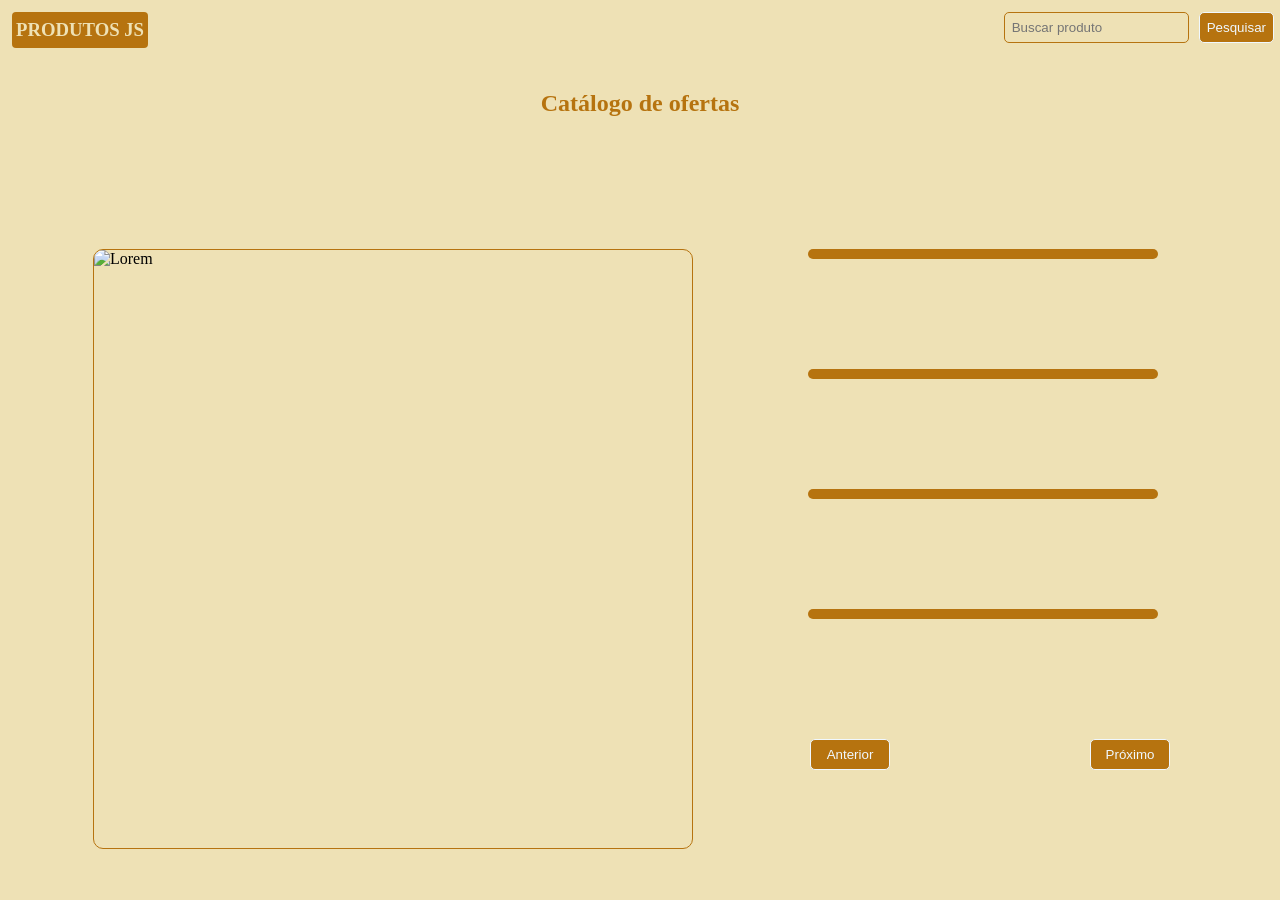
==== index.html @ 50860b94 "eu arrumei os botoes e troquei as cores" ====
<!DOCTYPE html>
<html lang="pt-br">

<head>
    <meta charset="UTF-8">
    <meta name="viewport" content="width=device-width, initial-scale=1.0">
    <link rel="stylesheet" href="./style.css">
    <script src="app.js" defer></script>
    <title>Projeto</title>
</head>

<body>
    <header>
        <div id="loremh3">
            <h3>PRODUTOS JS</h3>
        </div>
        <form>
            <input type="text" name="Nome" placeholder="Buscar produto" id="inputPequisa">
            <button id="btnPesquisa" type="button">Pesquisar</button>
        </form>
    </header>


    <section id="titulo">
        <h1>Catálogo de ofertas</h1>
    </section>


    <main>
        <img src="" alt="Lorem" width="600" height="600">

        <div id="contDireito">
            <h3 class="texto4"></h3>
            <h3 class="texto4"></h3>
            <h3 class="texto4"></h3>
            <h3 class="texto4"></h3>

            <div id="botao">
                <button class="botao" id="botaoAnterior" type="button">
                    Anterior </button>
                <button class="botao" id="botaoProximo" type="button">Próximo</button>
            </div>
        </div>
    </main>
</body>

</html>
---- style.css ----
*{
    padding: 0;
    margin: 0;
    text-decoration: none;
    box-sizing: border-box;
}

body{
    width: 100dvw;
    height: 100dvh;
    display: flex;
    flex-direction: column;
    background-color: rgb(238, 225, 181);
}

header{
    display: flex;
    justify-content: space-between;
    margin: 6px;
    
}

section{
    flex-grow: 2;
}
h1{
    color: rgb(182, 115, 15);
    border-radius: 5px;
    display: flex;
    justify-content: center;
    margin: 30px;
    flex-grow: 3;
    display: flex;
    justify-content: center;
    align-items: center;
}


#loremh3{
    color: rgb(238, 225, 181);
    background-color: rgb(182, 115, 15);
    padding: 7px 4px;
    margin: 6px 6px;
    border-radius: 4px;
}

main{
    display: flex;
    justify-content: center;
    gap: 100px;
    flex-grow: 1;
}

.texto4{
    background-color: rgb(182, 115, 15);
    color: rgb(238, 225, 181);
    text-align: center;
    border-radius: 5px;
    width: 350px;
    padding: 5px;
    margin: 0px 0px 110px 15px;
    justify-content: center;
    align-items: center;
    display: flex;
    


}

img{
   
    border-radius: 10px;
    border: 1px solid rgb(182, 115, 15);
}

.botao{
    width: 80px;
    align-items: center;
    display: flex;
    justify-content: center;

}

input{
    border-radius: 5px;
    background-color: rgb(238, 225, 181);
    border: 1px solid rgb(182, 115, 15);
    padding: 7px;
    margin: 6px 6px;
}

button{
    border-radius: 5px;
    padding: 7px;
    background-color: rgb(182, 115, 15);
    color: aliceblue;
    border: 1px solid aliceblue;
}

#botao{
    gap: 200px;
    margin-top: 10px;
    padding: 10px 17px;
    display: flex;
}
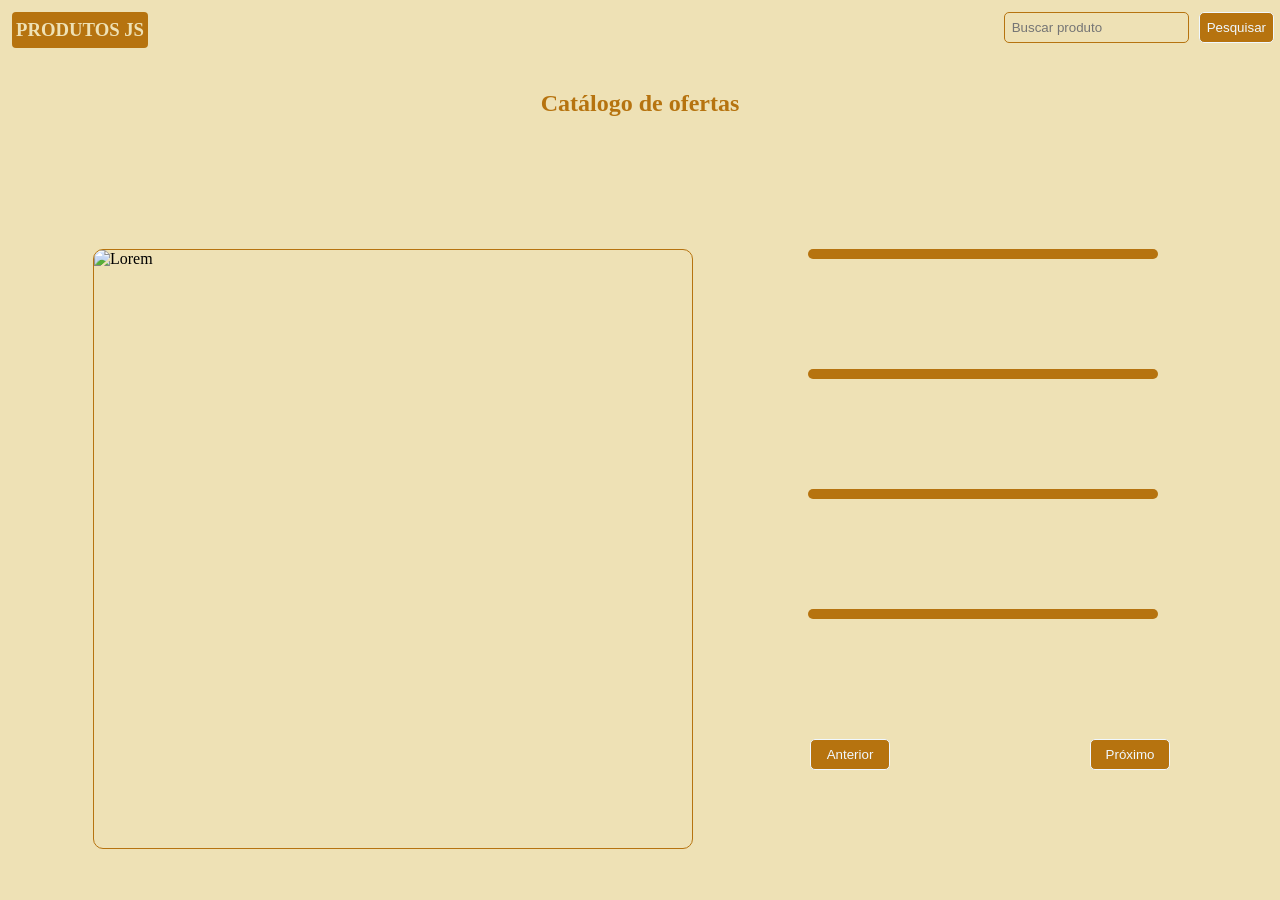
==== commit e797b234: "AGORA DEU CERTO, TA SUAVE 2.0" ====
--- a/index.html
+++ b/index.html
@@ -4,9 +4,9 @@
 <head>
     <meta charset="UTF-8">
     <meta name="viewport" content="width=device-width, initial-scale=1.0">
-    <link rel="stylesheet" href="./style.css">
-    <script src="app.js" defer></script>
-    <title>Projeto</title>
+    <link rel="stylesheet" href="/assets/css/style.css">
+    <script src="./assets/js/app.js" defer></script>
+    <title>PRODUTOS JS</title>
 </head>
 
 <body>
--- a/assets/css/style.css
+++ b/assets/css/style.css
@@ -0,0 +1,133 @@
+*{
+    padding: 0;
+    margin: 0;
+    text-decoration: none;
+    box-sizing: border-box;
+}
+
+body{
+    width: 100dvw;
+    height: 100dvh;
+    display: flex;
+    flex-direction: column;
+    background-color: rgb(238, 225, 181);
+}
+
+header{
+    display: flex;
+    justify-content: space-between;
+    margin: 6px;
+    
+}
+
+section{
+    flex-grow: 2;
+}
+h1{
+    color: rgb(182, 115, 15);
+    border-radius: 5px;
+    display: flex;
+    justify-content: center;
+    margin: 30px;
+    flex-grow: 3;
+    display: flex;
+    justify-content: center;
+    align-items: center;
+}
+
+
+#loremh3{
+    color: rgb(238, 225, 181);
+    background-color: rgb(182, 115, 15);
+    padding: 7px 4px;
+    margin: 6px 6px;
+    border-radius: 4px;
+}
+
+main{
+    display: flex;
+    justify-content: center;
+    gap: 100px;
+    flex-grow: 1;
+}
+
+.texto4{
+    background-color: rgb(182, 115, 15);
+    color: rgb(238, 225, 181);
+    text-align: center;
+    border-radius: 5px;
+    width: 350px;
+    padding: 5px;
+    margin: 0px 0px 110px 15px;
+    justify-content: center;
+    align-items: center;
+    display: flex;
+    
+
+
+}
+
+img{
+   
+    border-radius: 10px;
+    border: 1px solid rgb(182, 115, 15);
+}
+
+.botao{
+    width: 80px;
+    align-items: center;
+    display: flex;
+    justify-content: center;
+
+}
+
+input{
+    border-radius: 5px;
+    background-color: rgb(238, 225, 181);
+    border: 1px solid rgb(182, 115, 15);
+    padding: 7px;
+    margin: 6px 6px;
+}
+
+button{
+    border-radius: 5px;
+    padding: 7px;
+    background-color: rgb(182, 115, 15);
+    color: aliceblue;
+    border: 1px solid aliceblue;
+}
+
+#botao{
+    gap: 200px;
+    margin-top: 10px;
+    padding: 10px 17px;
+    display: flex;
+}
+
+@media (max-width: 768px) {
+    main{
+        flex-direction: column;
+        display: flex;
+        justify-content: center;
+        align-items: center;
+        
+    }
+
+    img{
+        width: 230px;
+        height: 230px;
+    }
+}
+@media (max-width: 1024px) {
+    main{
+        flex-direction: column;
+        display: flex;
+        justify-content: center;
+        align-items: center;
+        
+    }
+        img{
+        width: 230px;
+        height: 230px;
+    }
+}
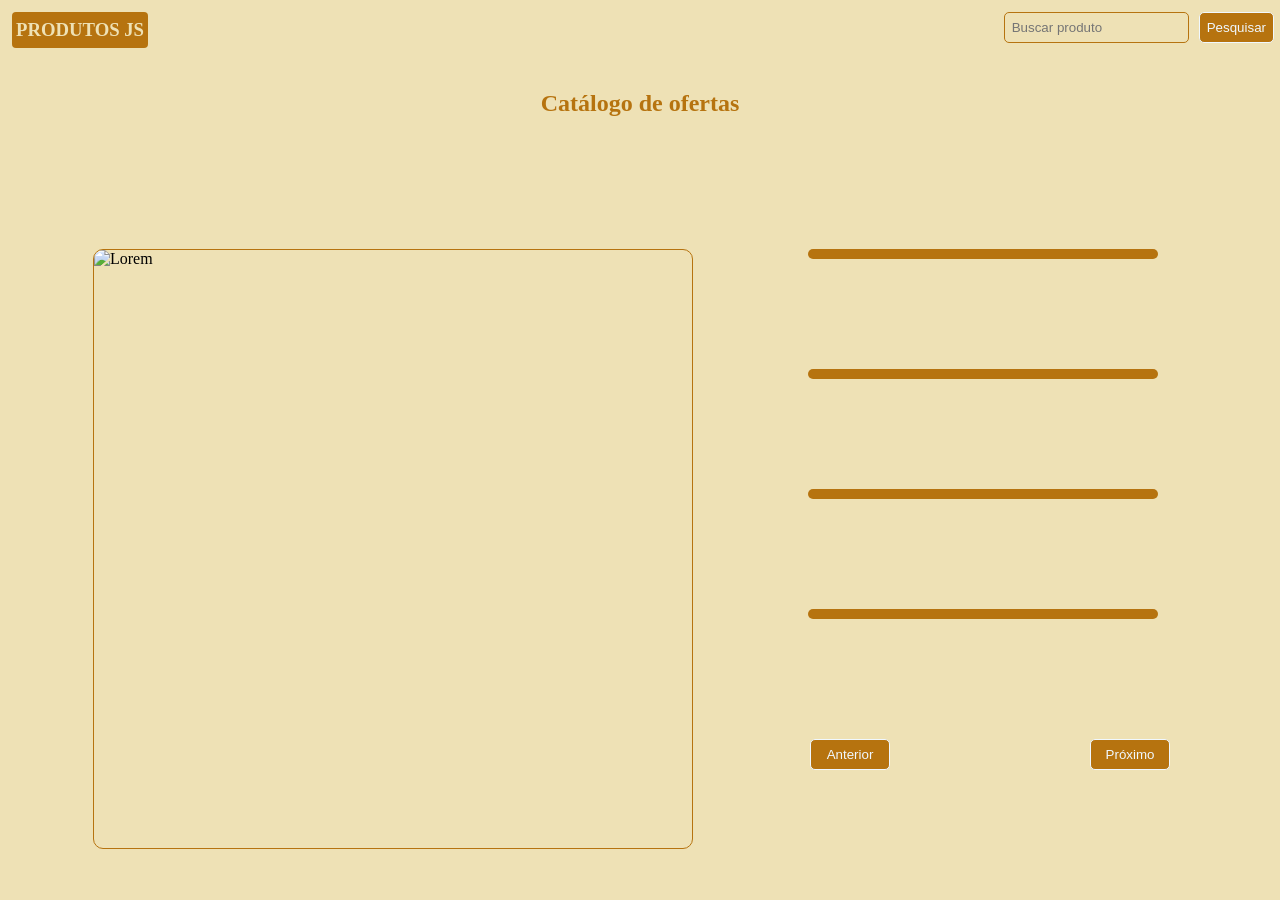
==== commit 0502f16b: "SEI LA, ESQUECI O PONTO" ====
--- a/index.html
+++ b/index.html
@@ -4,7 +4,7 @@
 <head>
     <meta charset="UTF-8">
     <meta name="viewport" content="width=device-width, initial-scale=1.0">
-    <link rel="stylesheet" href="/assets/css/style.css">
+    <link rel="stylesheet" href="./assets/css/style.css">
     <script src="./assets/js/app.js" defer></script>
     <title>PRODUTOS JS</title>
 </head>
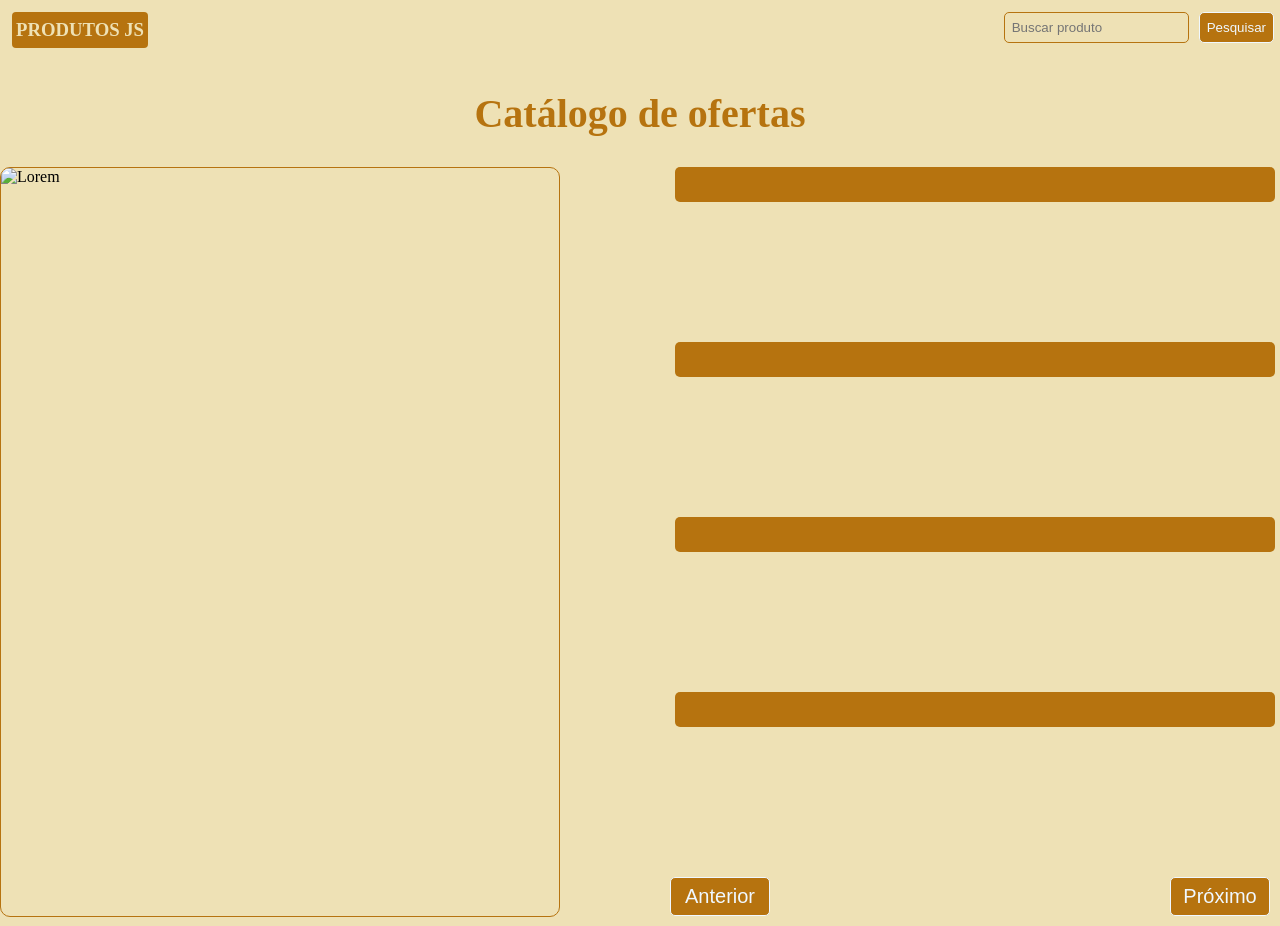
==== commit cfa38e74: "Último commit(eu acho). Arrumei as caixas, algumas coisas no js." ====
--- a/index.html
+++ b/index.html
@@ -4,7 +4,7 @@
 <head>
     <meta charset="UTF-8">
     <meta name="viewport" content="width=device-width, initial-scale=1.0">
-    <link rel="stylesheet" href="./assets/css/style.css">
+    <link rel="stylesheet" href="/assets/css/style.css">
     <script src="./assets/js/app.js" defer></script>
     <title>PRODUTOS JS</title>
 </head>
@@ -27,7 +27,7 @@
 
 
     <main>
-        <img src="" alt="Lorem" width="600" height="600">
+        <img src="" alt="Lorem" width="750" height="750">
 
         <div id="contDireito">
             <h3 class="texto4"></h3>
--- a/assets/css/style.css
+++ b/assets/css/style.css
@@ -33,6 +33,7 @@
     display: flex;
     justify-content: center;
     align-items: center;
+    font-size: 40px;
 }
 
 
@@ -56,17 +57,20 @@
     color: rgb(238, 225, 181);
     text-align: center;
     border-radius: 5px;
-    width: 350px;
+    width: 600px;
+    height: 35px;
     padding: 5px;
-    margin: 0px 0px 110px 15px;
+    margin: 0px 0px 140px 15px;
     justify-content: center;
     align-items: center;
     display: flex;
-    
-
-
+    font-size: 20px;
 }
 
+#contDireito{
+    width: 750px;
+    height: 750px;
+}
 img{
    
     border-radius: 10px;
@@ -74,11 +78,11 @@
 }
 
 .botao{
-    width: 80px;
+    width: 100px;
     align-items: center;
     display: flex;
     justify-content: center;
-
+    font-size: 20px;
 }
 
 input{
@@ -98,18 +102,19 @@
 }
 
 #botao{
-    gap: 200px;
+    gap: 400px;
     margin-top: 10px;
-    padding: 10px 17px;
+    padding: 10px 10px;
     display: flex;
 }
-
+/* ESSA É A RESPONSIVIDADE PRA CELULAR */
 @media (max-width: 768px) {
     main{
         flex-direction: column;
         display: flex;
         justify-content: center;
         align-items: center;
+        width: 400PX;
         
     }
 
@@ -117,17 +122,69 @@
         width: 230px;
         height: 230px;
     }
+
+    .texto4{
+        display: flex;
+        align-items: center;
+        justify-content: center;
+        padding: 5px;
+
+    }
+
+    header{
+        display: flex;
+        flex-direction: column;
+    }
+
+    #loremh3{
+        display: flex;
+        justify-content: center;
+    }
+
+    form {
+        display: flex;
+        justify-content: space-between;
+        margin: 10px 0px;
+    }
 }
-@media (max-width: 1024px) {
+
+/* ESSA É A RESPONSIVIDADE PRA TABLET */
+@media (min-width: 768px) and (max-width: 1024px) {
     main{
+        display: flex;
         flex-direction: column;
-        display: flex;
+        width: 100%;
         justify-content: center;
         align-items: center;
         
     }
-        img{
-        width: 230px;
-        height: 230px;
+
+    img{
+        width: 500px;
+        height: 500px;
+        max-width: 100dvw;
+    }
+
+    .texto4{
+        display: flex;
+        align-items: center;
+        justify-content: center;
+        padding: 5px;
+    }
+
+    header{
+        display: flex;
+        flex-direction: column;
+    }
+
+    #loremh3{
+        display: flex;
+        justify-content: center;
+    }
+
+    form {
+        display: flex;
+        justify-content: space-between;
+        margin: 10px 0px;
     }
 }
